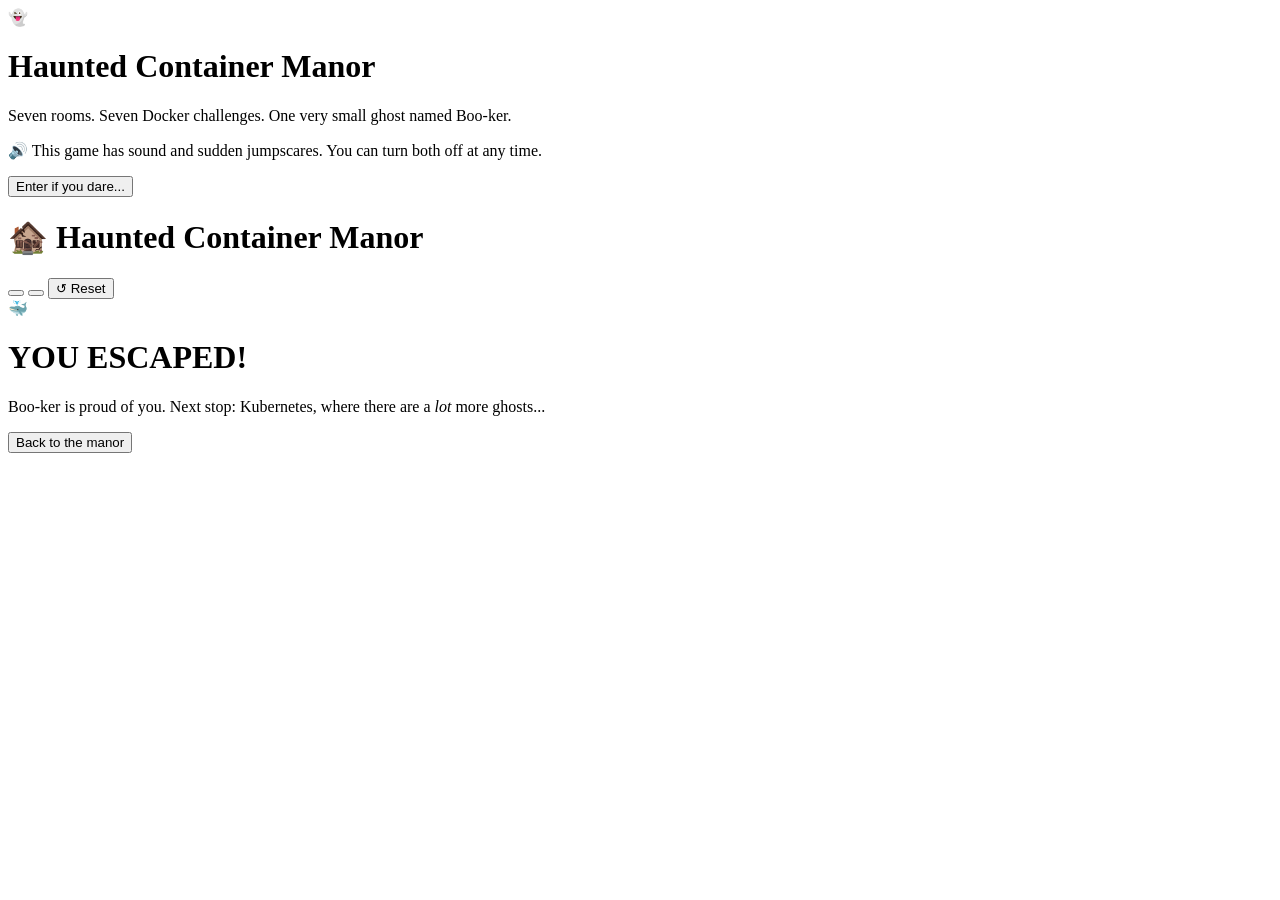
==== app/static/index.html @ 6819a7c4 "First commit" ====
<!doctype html>
<html lang="en">
<head>
  <meta charset="utf-8">
  <meta name="viewport" content="width=device-width, initial-scale=1">
  <title>Haunted Container Manor</title>
  <link rel="stylesheet" href="/static/style.css">
</head>
<body>
  <div id="intro" class="overlay">
    <div class="intro-box rgb-border">
      <div class="ghost bob">👻</div>
      <h1 class="rgb-text">Haunted Container Manor</h1>
      <p>Seven rooms. Seven Docker challenges. One very small ghost named Boo-ker.</p>
      <p class="warn">🔊 This game has sound and sudden jumpscares. You can turn both off at any time.</p>
      <button id="enter" class="btn big">Enter if you dare...</button>
    </div>
  </div>

  <header>
    <h1 class="rgb-text flicker">🏚️ Haunted Container Manor</h1>
    <div class="toggles">
      <button id="snd" class="btn small"></button>
      <button id="scr" class="btn small"></button>
      <button id="rst" class="btn small" title="Reset progress">↺ Reset</button>
    </div>
  </header>

  <div id="progress"><div id="bar"></div><span id="ptext"></span></div>

  <main>
    <nav id="map"></nav>
    <section id="room" class="card rgb-border"></section>
  </main>

  <div id="scare" class="hidden"></div>

  <div id="victory" class="overlay hidden">
    <div class="intro-box rgb-border">
      <div class="ghost bob">🐳</div>
      <h1 class="rgb-text">YOU ESCAPED!</h1>
      <p>Boo-ker is proud of you. Next stop: Kubernetes, where there are a <em>lot</em> more ghosts...</p>
      <button id="close-victory" class="btn">Back to the manor</button>
    </div>
  </div>

  <script src="/static/game.js"></script>
</body>
</html>
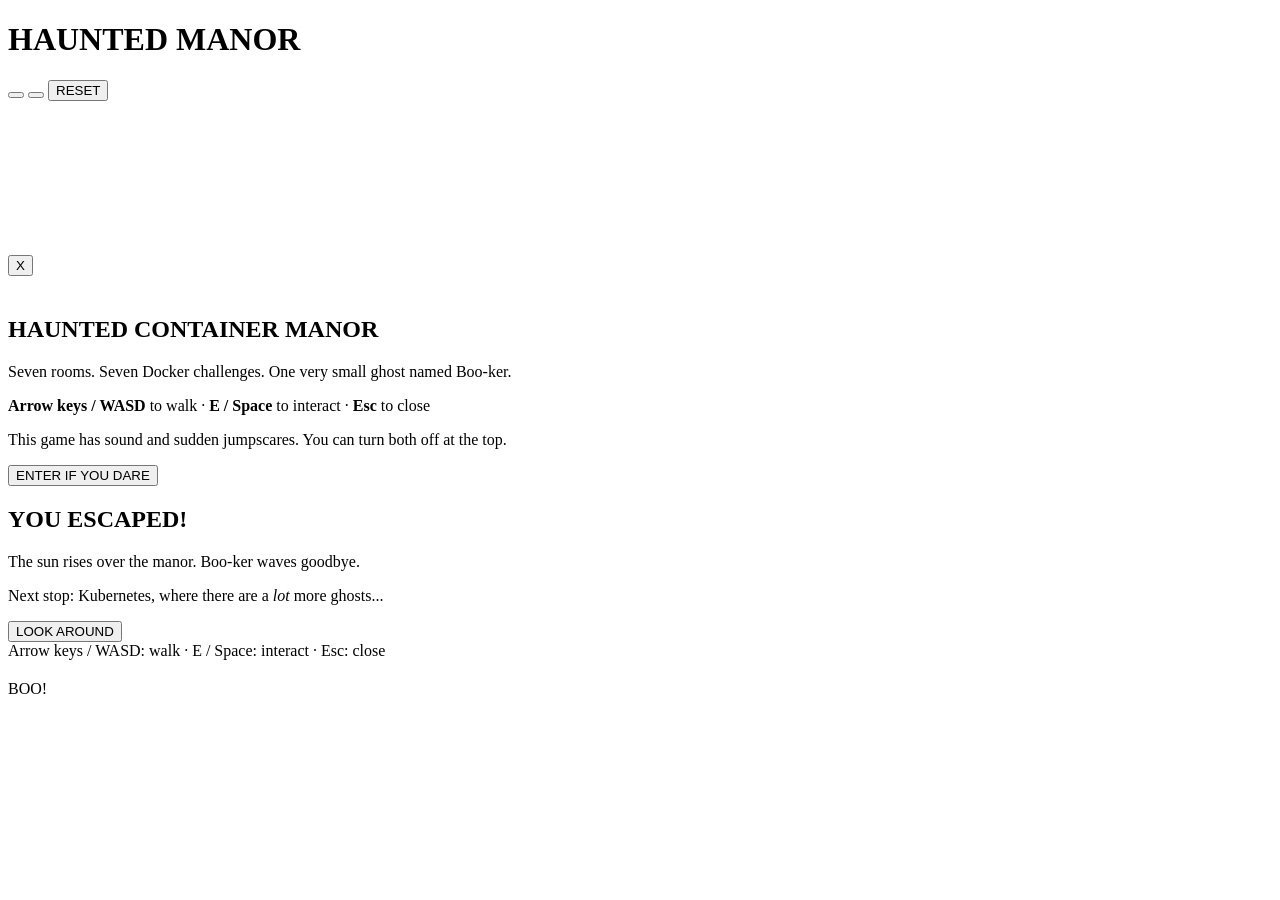
==== commit d186dabf: "New statics" ====
--- a/app/static/index.html
+++ b/app/static/index.html
@@ -4,44 +4,62 @@
   <meta charset="utf-8">
   <meta name="viewport" content="width=device-width, initial-scale=1">
   <title>Haunted Container Manor</title>
+  <link rel="preconnect" href="https://fonts.googleapis.com">
+  <link href="https://fonts.googleapis.com/css2?family=Press+Start+2P&family=VT323&display=swap" rel="stylesheet">
   <link rel="stylesheet" href="/static/style.css">
 </head>
 <body>
-  <div id="intro" class="overlay">
-    <div class="intro-box rgb-border">
-      <div class="ghost bob">👻</div>
-      <h1 class="rgb-text">Haunted Container Manor</h1>
-      <p>Seven rooms. Seven Docker challenges. One very small ghost named Boo-ker.</p>
-      <p class="warn">🔊 This game has sound and sudden jumpscares. You can turn both off at any time.</p>
-      <button id="enter" class="btn big">Enter if you dare...</button>
+  <header>
+    <h1>HAUNTED MANOR</h1>
+    <div id="hud-progress"></div>
+    <div class="toggles">
+      <button id="snd" class="btn small"></button>
+      <button id="scr" class="btn small"></button>
+      <button id="rst" class="btn small" title="Reset progress">RESET</button>
+    </div>
+  </header>
+
+  <div id="stage">
+    <canvas id="game"></canvas>
+    <div id="toast" class="hidden"></div>
+
+    <div id="dialog" class="hidden">
+      <div class="dlg-head">
+        <span id="dlg-title"></span>
+        <button id="dlg-close" class="btn small" title="Close (Esc)">X</button>
+      </div>
+      <div id="dlg-body"></div>
+    </div>
+
+    <div id="intro" class="overlay">
+      <div class="panel">
+        <canvas id="intro-ghost" width="16" height="16"></canvas>
+        <h2>HAUNTED CONTAINER MANOR</h2>
+        <p>Seven rooms. Seven Docker challenges. One very small ghost named Boo-ker.</p>
+        <p><b>Arrow keys / WASD</b> to walk &middot; <b>E / Space</b> to interact &middot; <b>Esc</b> to close</p>
+        <p class="warn">This game has sound and sudden jumpscares. You can turn both off at the top.</p>
+        <button id="enter" class="btn">ENTER IF YOU DARE</button>
+      </div>
+    </div>
+
+    <div id="victory" class="overlay hidden">
+      <div class="panel">
+        <h2>YOU ESCAPED!</h2>
+        <p>The sun rises over the manor. Boo-ker waves goodbye.</p>
+        <p>Next stop: Kubernetes, where there are a <em>lot</em> more ghosts...</p>
+        <button id="close-victory" class="btn">LOOK AROUND</button>
+      </div>
     </div>
   </div>
 
-  <header>
-    <h1 class="rgb-text flicker">🏚️ Haunted Container Manor</h1>
-    <div class="toggles">
-      <button id="snd" class="btn small"></button>
-      <button id="scr" class="btn small"></button>
-      <button id="rst" class="btn small" title="Reset progress">↺ Reset</button>
-    </div>
-  </header>
+  <div id="objective"></div>
+  <div class="controls">Arrow keys / WASD: walk &middot; E / Space: interact &middot; Esc: close</div>
 
-  <div id="progress"><div id="bar"></div><span id="ptext"></span></div>
+  <div id="scare" class="hidden">
+    <canvas id="scare-canvas" width="16" height="16"></canvas>
+    <img id="scare-photo" class="hidden" src="/static/scare-face.png" alt="">
 
-  <main>
-    <nav id="map"></nav>
-    <section id="room" class="card rgb-border"></section>
-  </main>
-
-  <div id="scare" class="hidden"></div>
-
-  <div id="victory" class="overlay hidden">
-    <div class="intro-box rgb-border">
-      <div class="ghost bob">🐳</div>
-      <h1 class="rgb-text">YOU ESCAPED!</h1>
-      <p>Boo-ker is proud of you. Next stop: Kubernetes, where there are a <em>lot</em> more ghosts...</p>
-      <button id="close-victory" class="btn">Back to the manor</button>
-    </div>
+    <div class="boo">BOO!</div>
   </div>
 
   <script src="/static/game.js"></script>
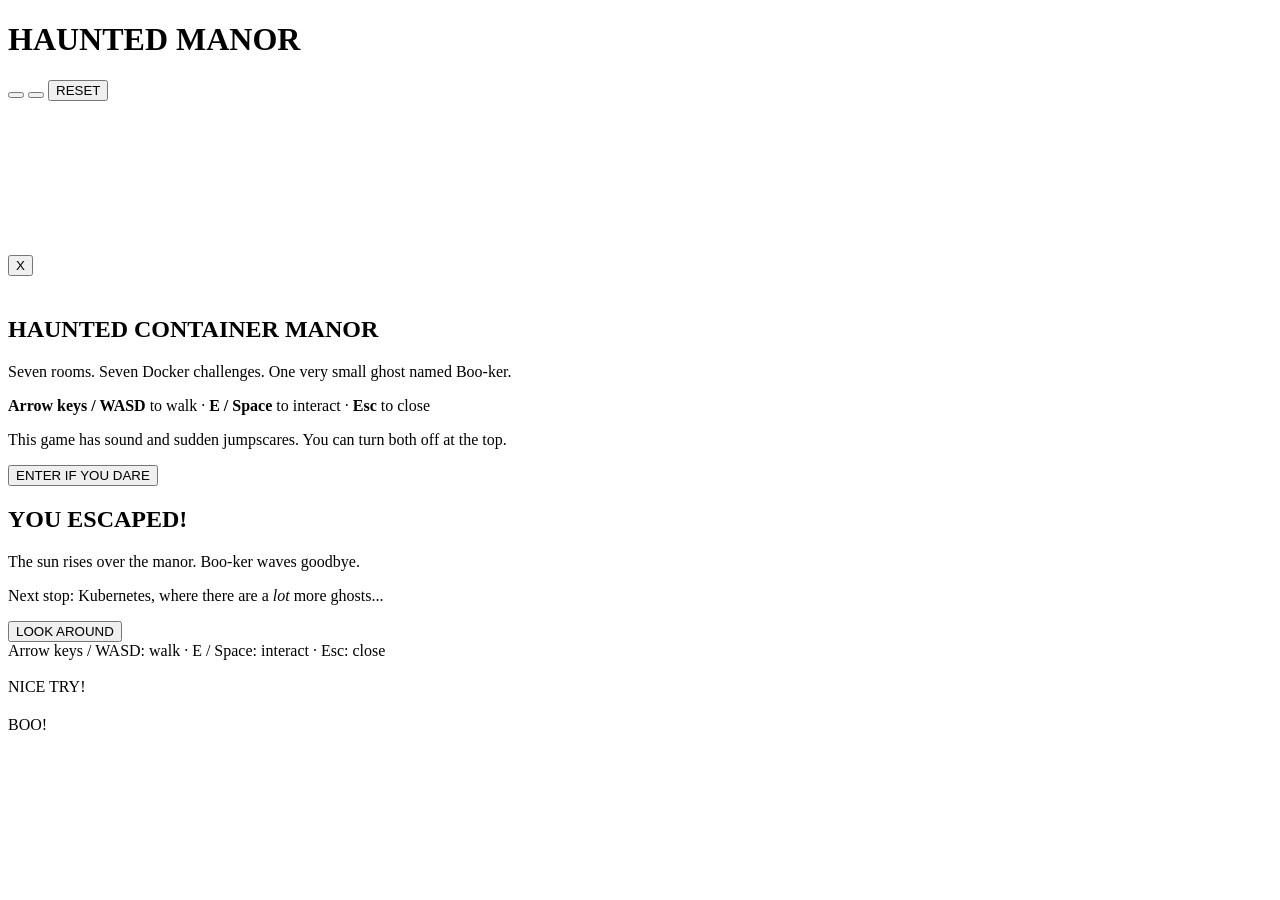
==== commit 9ae6f6c9: "updated static" ====
--- a/app/static/index.html
+++ b/app/static/index.html
@@ -55,6 +55,11 @@
   <div id="objective"></div>
   <div class="controls">Arrow keys / WASD: walk &middot; E / Space: interact &middot; Esc: close</div>
 
+  <div id="troll" class="hidden">
+    <img id="troll-img" src="/static/troll-cat.png" alt="">
+    <div class="nice-try">NICE TRY!</div>
+  </div>
+
   <div id="scare" class="hidden">
     <canvas id="scare-canvas" width="16" height="16"></canvas>
     <img id="scare-photo" class="hidden" src="/static/scare-face.png" alt="">
